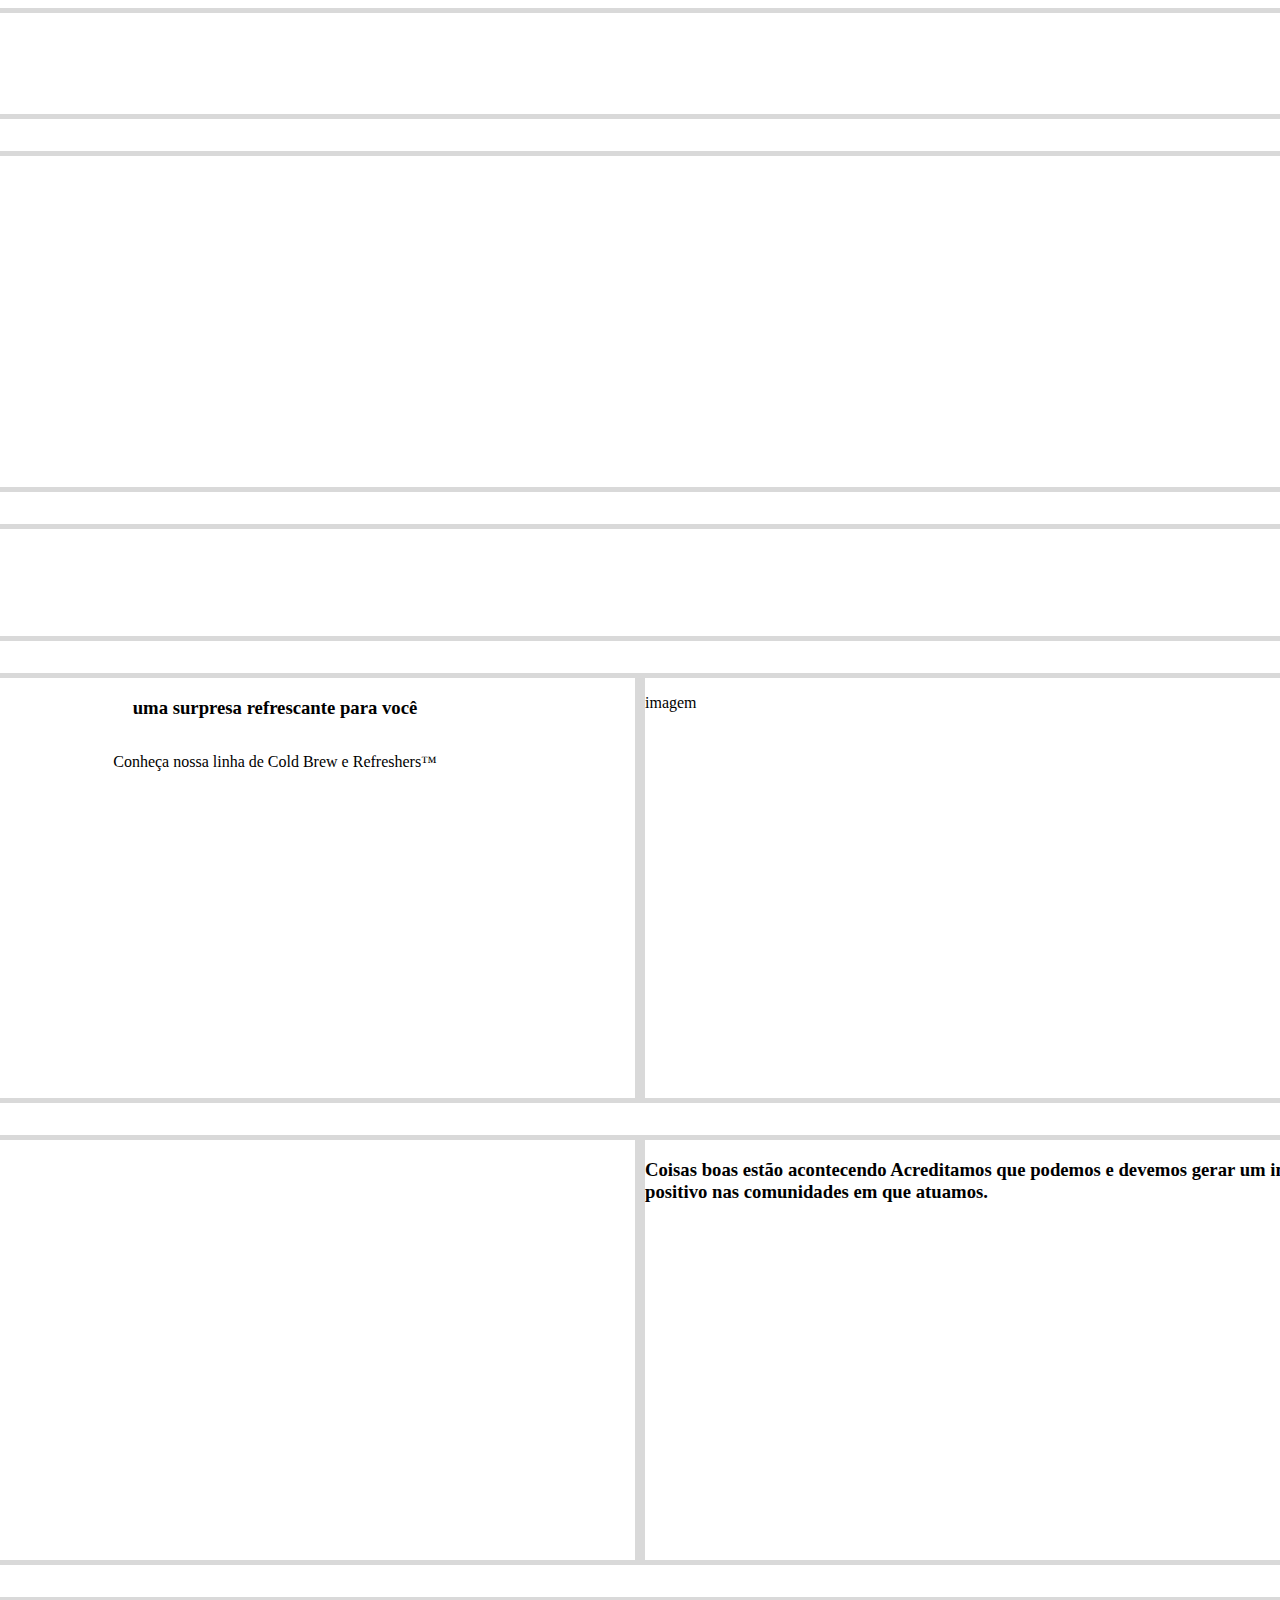
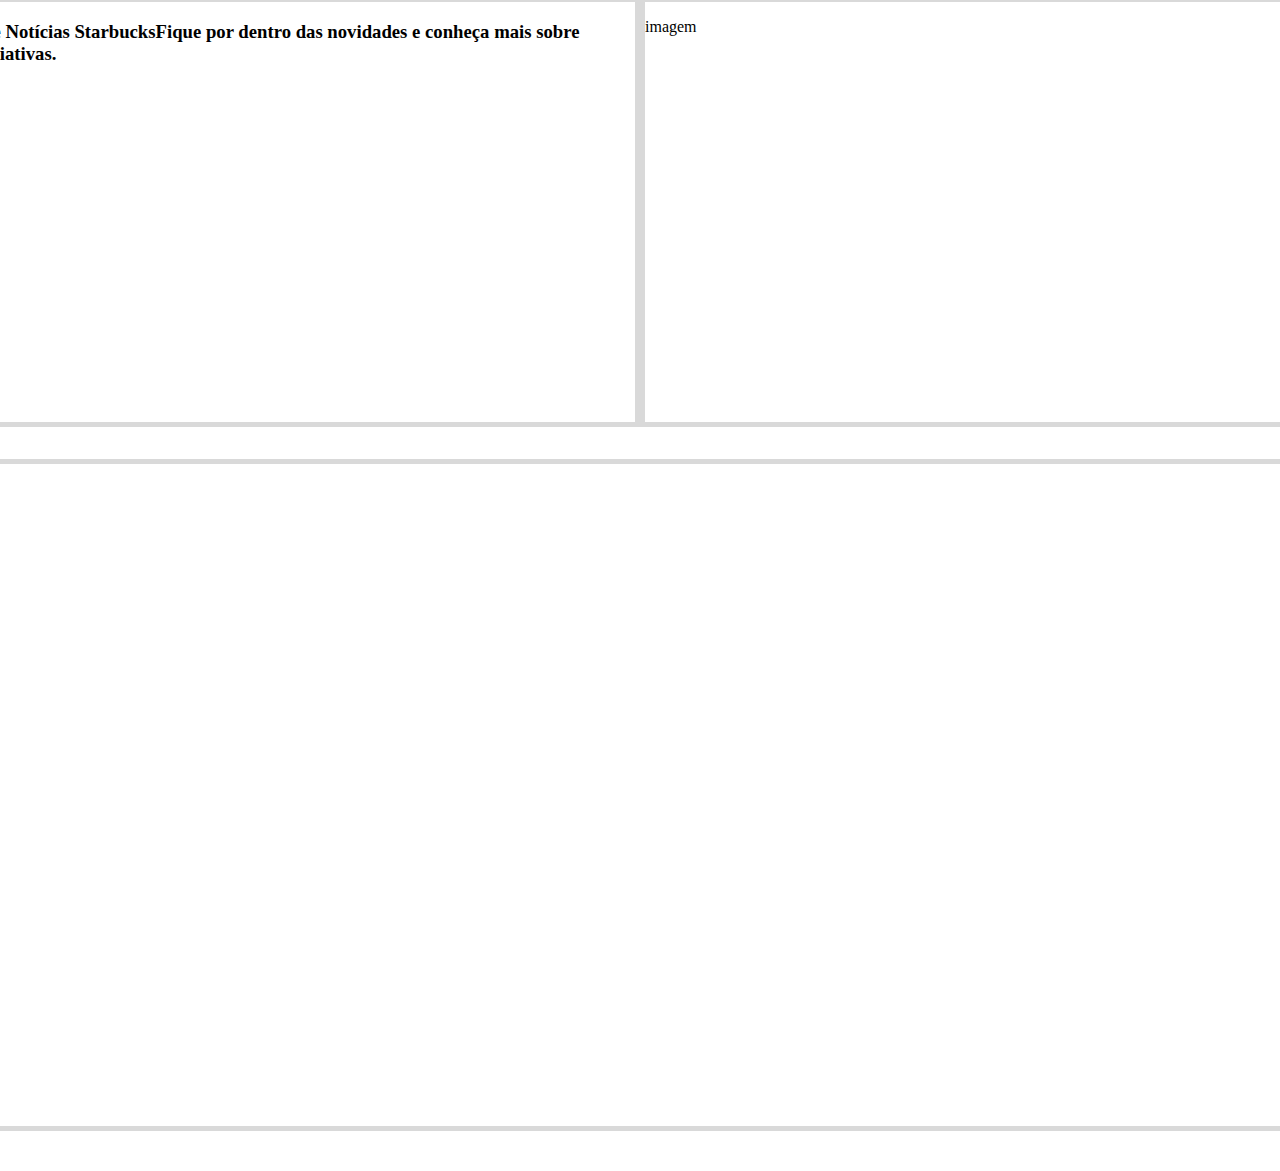
==== clone_starbucks.htm @ 09bebb9f "html e Css" ====
<!DOCTYPE html>
<html lang="pt-br">

<head>
    <meta charset="UTF-8">
    <meta name="viewport" content="width=device-width, initial-scale=1.0">

    <link rel="stylesheet" href="clone_w.starbucks.css">
    <title>Document</title>
</head>

    <body>
        <Div id="menu">
            <p>
                menu

            </p>


        </Div>

        <div id="banner">
            <p>
                banner
            </p>
        </div>

        <Div id="destaque">

            <P>
                destaque

            </P>


        </Div>

        <div id="bloco-1">
            <div id="propaganda_texto">
                
                <h3> uma surpresa refrescante para você   </h3>
                <P> Conheça nossa linha de Cold Brew e Refreshers™</P>

            </div>

            <Div id="propaganda_imagem">
                <p>
                    imagem
                </p>

            </div>

        </Div>
        
        <div id="bloco-2">
        <div id="propaganda_imagem1">
            <p>
                imagem
            </p>
        </div>

        <div id="propaganda_texto1">
            <h3>  Coisas boas estão acontecendo Acreditamos que podemos e devemos gerar um impacto positivo nas comunidades em que atuamos. </h3>
                
            
    
        </div>
        
        </div>

        <div id="bloco-3">
        <div id="propaganda_texto2">
           
            <h3> Histórias e Notícias StarbucksFique por dentro das novidades e conheça mais sobre nossas iniciativas.</h3>
        </div>
        <Div id="propaganda_imagem2">
            <p>
                imagem
            </p>

        </div>
    </div>
        <Div id="rodape">
            <p>
                texto_rodape
            </p>

        </div>


    </body>


</html>
---- clone_w.starbucks.css ----
body{
    background-color: #ffff;
    display: flex;
    flex-direction:column ;
    align-items: center;
}

#menu {
    border: 5px solid  #D9D9D9;
    width: 1909px;
    height: 101px;
    background-color: #ffff;
    margin-bottom: 32px;
}

#banner {

    border: 5px solid  #D9D9D9;
    width: 1440px;
    height: 331px;
    background-color: #ffff;
    margin-bottom: 32px;
}


#destaque{
    border: 5px solid  #D9D9D9;
    width: 1440px;
    height: 107px;
    background-color: #ffff;
    margin-bottom: 32px;
}
   
 #bloco-1{
    display: flex;
    flex-direction: row;
 } 
#propaganda_texto{
    display: flex ;
    flex-direction: column;
    border: 5px solid  #D9D9D9;
    width: 720px;
    height: 420px;
    background-color: #ffff;
    margin-bottom: 32px;
    align-items: center;
}

#propaganda_imagem{
    border: 5px solid  #D9D9D9;
    width: 720px;
    height: 420px;
    background-color: #ffff;
    margin-bottom: 32px;
}

#bloco-2{
    display: flex;
    flex-direction: row;
}

#propaganda_imagem1{
    border: 5px solid  #D9D9D9;
    width: 720px;
    height: 420px;
    background-color: #ffff;
    margin-bottom: 32px;
    
}

#propaganda_texto1{
    display: flex ;
    flex-direction: column;
    border: 5px solid  #D9D9D9;
    width: 720px;
    height: 420px;
    background-color: #ffff;
    margin-bottom: 32px;
    align-items: center;

}
#bloco-3{
    display: flex;
    flex-direction: row;  
}
#propaganda_texto2{
    display: flex ;
    flex-direction: column;
    border: 5px solid  #D9D9D9;
    width: 720px;
    height: 420px;
    background-color: #ffff;
    margin-bottom: 32px;
    align-items: center;

}

#propaganda_imagem2{
    border: 5px solid  #D9D9D9;
    width: 720px;
    height: 420px;
    background-color: #ffff;
    margin-bottom: 32px;
}


#rodape{
    border: 5px solid  #D9D9D9;
    width: 1909px;
    height: 662px;
    background-color: #ffff;
    margin-bottom: 32px;
}
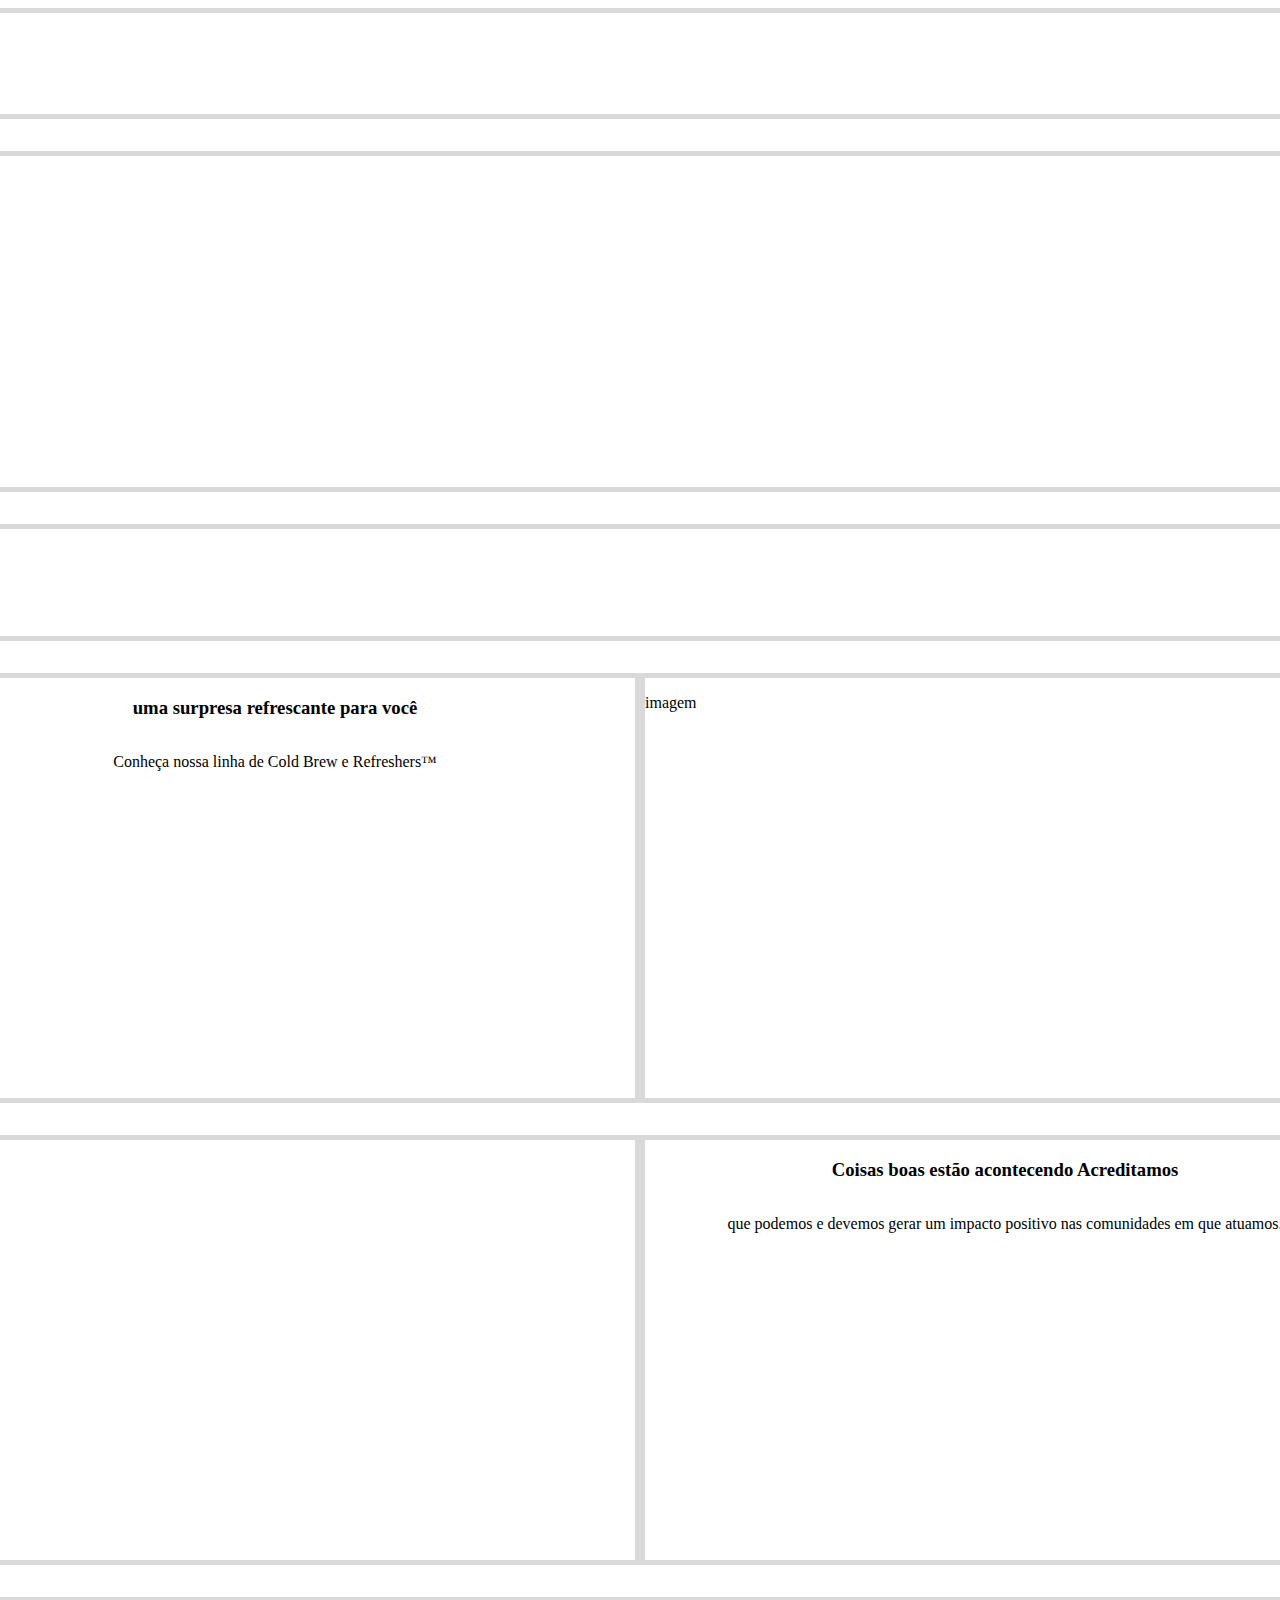
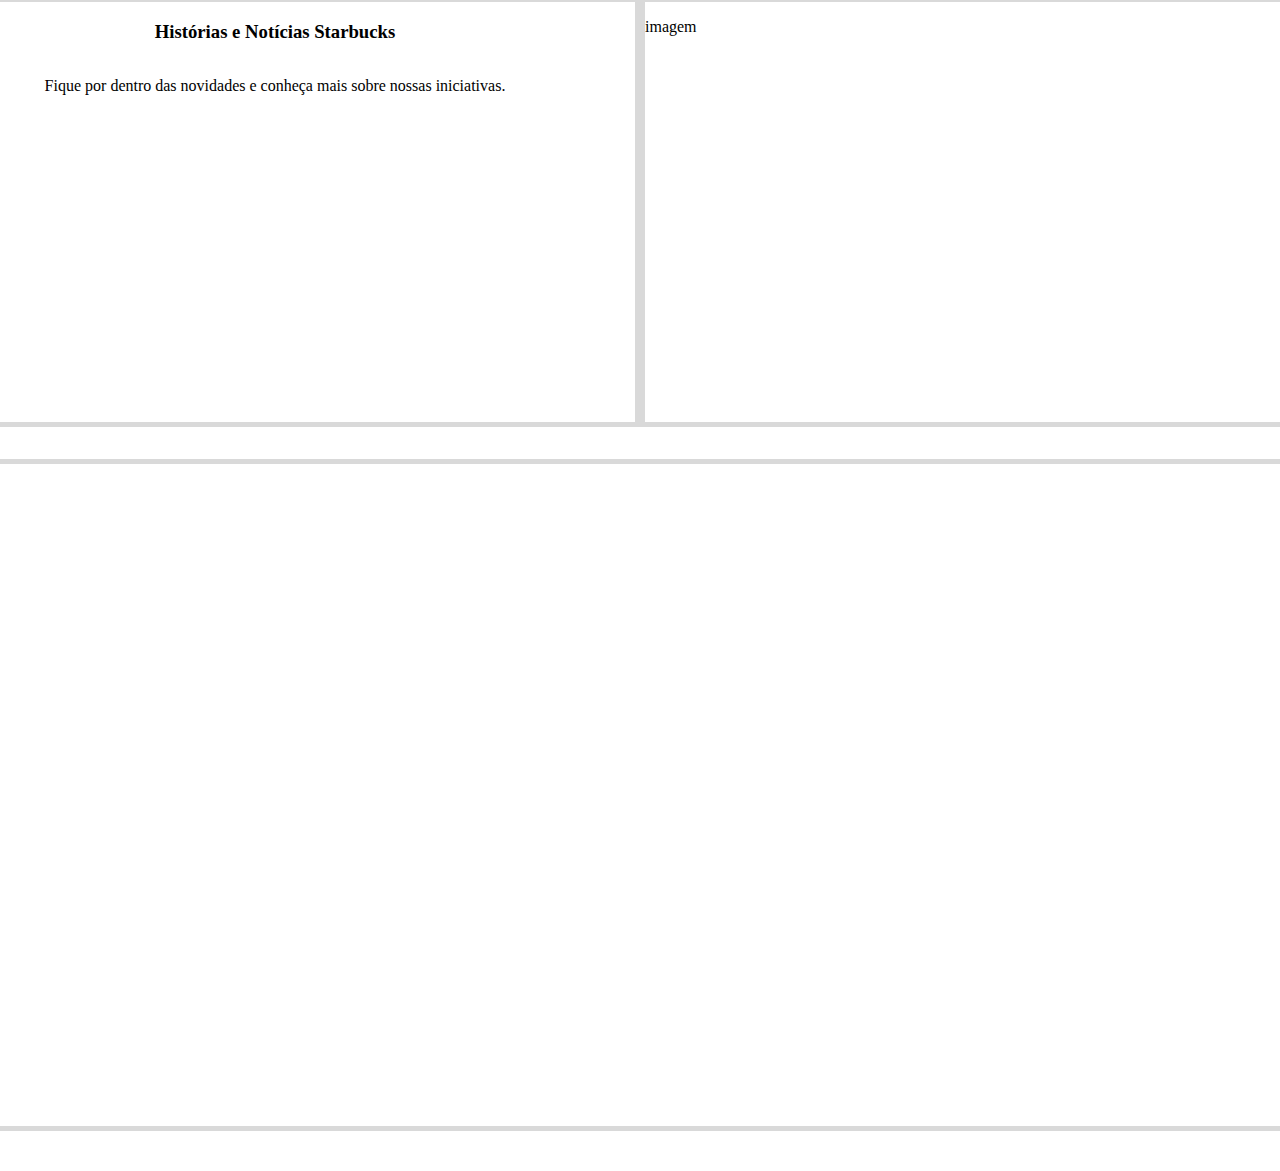
==== commit 04fd2834: "atualização" ====
--- a/clone_starbucks.htm
+++ b/clone_starbucks.htm
@@ -53,25 +53,28 @@
         </Div>
         
         <div id="bloco-2">
-        <div id="propaganda_imagem1">
-            <p>
-                imagem
-            </p>
-        </div>
+            <div id="propaganda_imagem1">
+                <p>
+                    imagem
+                </p>
+            </div>
 
-        <div id="propaganda_texto1">
-            <h3>  Coisas boas estão acontecendo Acreditamos que podemos e devemos gerar um impacto positivo nas comunidades em que atuamos. </h3>
+            <div id="propaganda_texto1">
+                <h3>  Coisas boas estão acontecendo  Acreditamos </h3>
+                   <P>  que podemos e devemos gerar um impacto positivo nas comunidades em que atuamos. </p>
+                    
                 
+        
+            </div>
             
-    
-        </div>
-        
-        </div>
+            </div>
 
         <div id="bloco-3">
         <div id="propaganda_texto2">
            
-            <h3> Histórias e Notícias StarbucksFique por dentro das novidades e conheça mais sobre nossas iniciativas.</h3>
+             <h3> Histórias e Notícias Starbucks</h3>
+            <p>Fique por dentro das novidades e conheça mais sobre nossas iniciativas.</p>
+
         </div>
         <Div id="propaganda_imagem2">
             <p>
